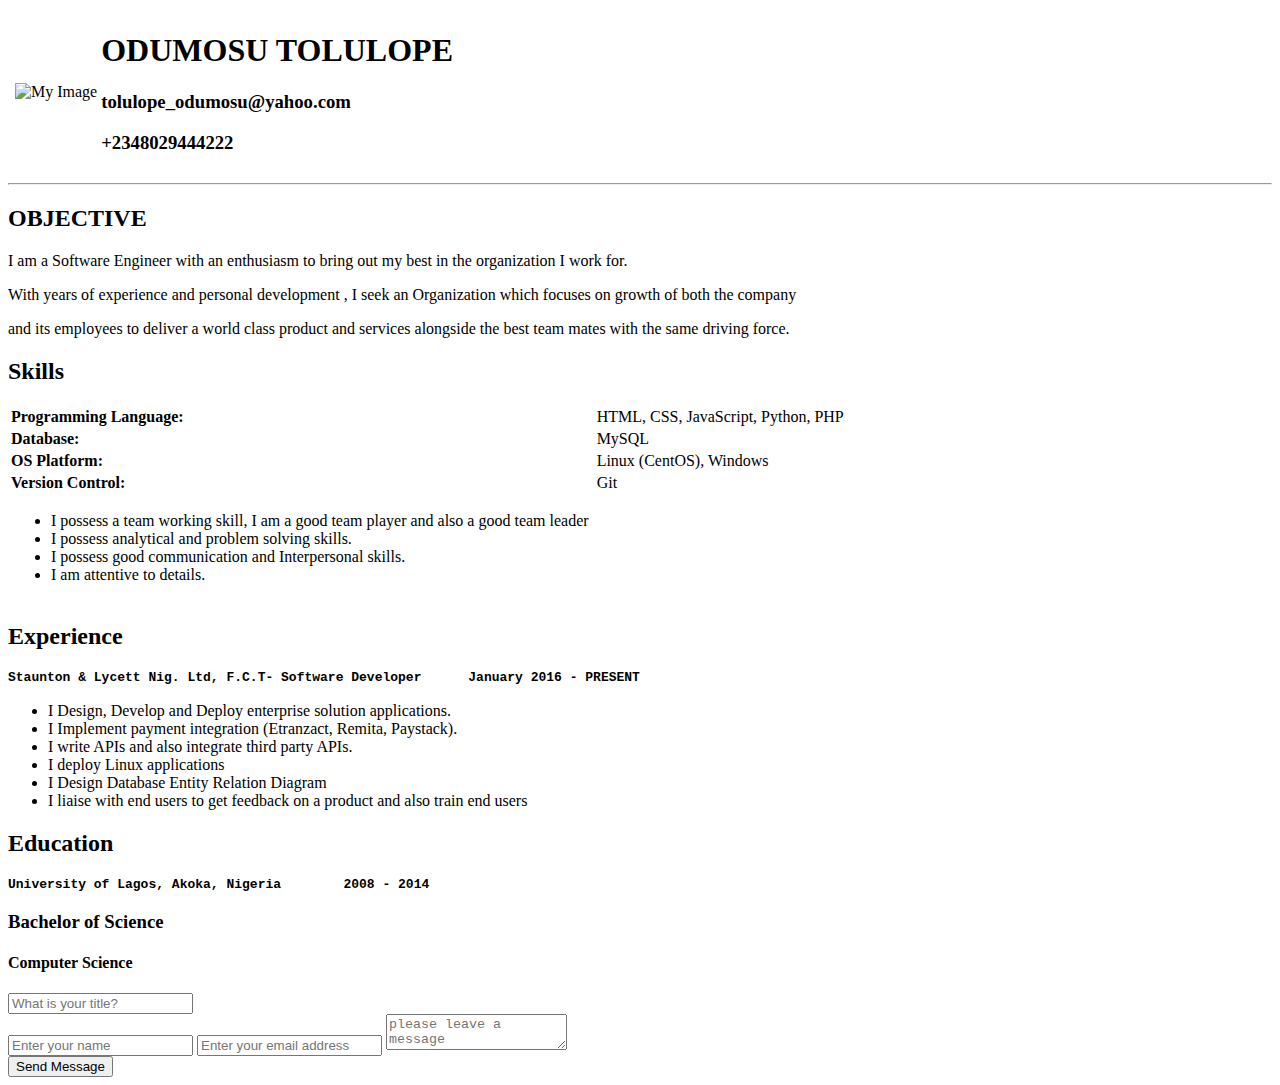
==== tolulope.html @ 9dbc5945 "CV updated" ====
<!DOCTYPE html>
<html>
<head>
	<title>TASK 1 :: TOLULOPE Resume</title>
</head>
<body>
	<!--Cv's Heading-->
	<header class="cv-heading">
		<aside>
			<table>
				<tr>
				
				<td></td>
				<td><img src="https://res.cloudinary.com/diverge6/image/upload/v1566494731/hng-img_ltn80j.png" alt="My Image"></td>
				<td>
					<h1><strong>ODUMOSU TOLULOPE</strong></h1>
					<h3><strong>tolulope_odumosu@yahoo.com</strong></h3>
					<h3><strong>+2348029444222</strong></h3>
				</td>
				</tr>
			</table>
		</aside>
	</header>
	<hr>
	<!--Cv's Content-->
	<section id="objective">
		<h2><strong>OBJECTIVE</strong></h2>
		<div>
			<p>I am a Software Engineer with an enthusiasm to bring out my best in the organization I work for. </p>
			<p>With years of experience and personal development , I seek an Organization which focuses on growth of both the 
			<span>company</span></p>
			<p>and its employees to deliver a world class product and services alongside the best team mates with the 
			same driving force.</p>
		</div>
	</section>
	<section id="skills-expertise">
		<h2><strong>Skills</strong></h2>
		<table>
			<tr>
				<td><strong>Programming Language:</strong></td>
				<td>&nbsp;HTML, CSS, JavaScript, Python, PHP</td>
			</tr>
			<tr>
				<td><strong>Database:</strong></td>
				<td>&nbsp;MySQL</td>
			</tr>
			<tr>
				<td><strong>OS Platform:</strong></td>
				<td>&nbsp;Linux (CentOS), Windows</td>
			</tr>
			<tr>
				<td><strong>Version Control:</strong></td>
				<td>&nbsp;Git</td>
			</tr>
			<tr>
				<td>
					<ul>
						<li>I possess a team working skill, I am a good team player and also a good team leader</li>
						<li>I possess analytical and problem solving skills.</li>
						<li>I possess good communication and Interpersonal skills.</li>
						<li>I am attentive to details.</li>
					</ul>
				</td>
			</tr>
		</table> 
	</section>
	<section id="experience">
		<h2><strong>Experience</strong></h2>
		<pre><h4>Staunton & Lycett Nig. Ltd, F.C.T- Software Developer&nbsp;&nbsp;&nbsp;&nbsp;&nbsp;&nbsp;January 2016 - PRESENT</h4></h4></pre>
		<ul>
			<li>I Design, Develop and Deploy enterprise solution applications.</li>
			<li>I Implement payment integration (Etranzact, Remita, Paystack).</li>
			<li>I write APIs and also integrate third party APIs.</li>
			<li>I deploy Linux applications</li>
			<li>I Design Database Entity Relation Diagram</li>
			<li>I liaise with end users to get feedback on a product and also train end users</li>
		</ul>
	</section>
	<section id="education">
		<h2><strong>Education</strong></h2>
		<pre><h4>University of Lagos, Akoka, Nigeria&nbsp;&nbsp;&nbsp;&nbsp;&nbsp;&nbsp;&nbsp;&nbsp;2008 - 2014</h4></h4></pre>
		<h3>Bachelor of Science</h3>
		<h4>Computer Science</h4>
	</section>
	<section class="contact">
		<div class="error-msg"></div>
	<form action="" method="post" id="contact-form">
		<input id="title" type="text" name="title" placeholder="What is your title?" required>
		<div class="error"></div>
		<input id="name" type="text" name="contact-name" placeholder="Enter your name" required="true">
		<input id="email" type="email" name="contact-email" placeholder="Enter your email address" required="true">
		<textarea id="msg" name="message" id="contact-msg" placeholder="please leave a message" required="true"></textarea>
		<div class="error"></div>
		<button name="submit" value="Send Message" id="contact-btn">Send Message</button>
	</form>
	</section>
	
<script type="text/javascript" src="js/contact.js"></script>
</body>
</html>
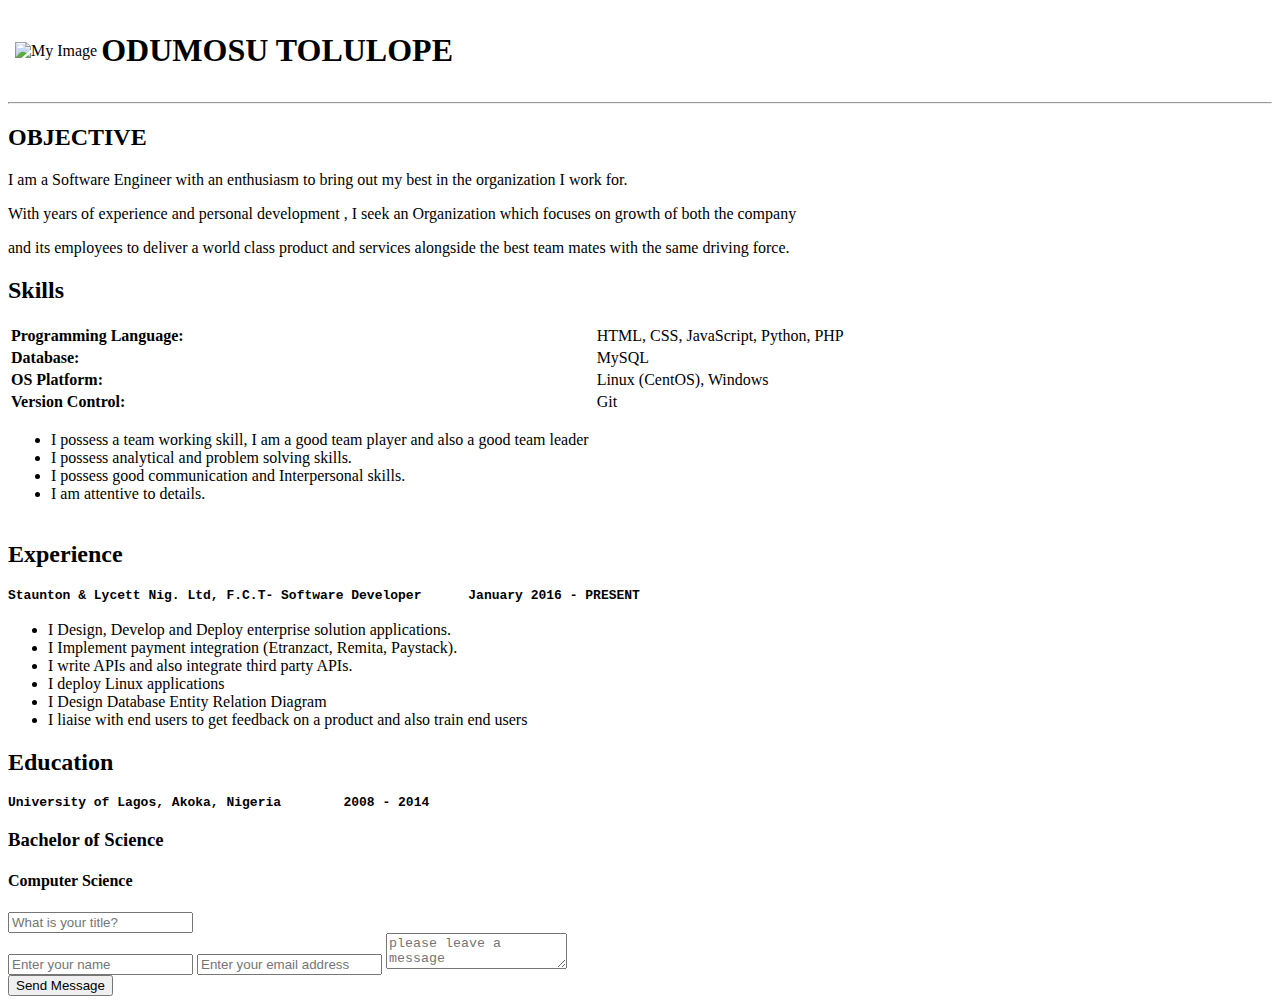
==== commit cc5d1e96: "Update tolulope.html" ====
--- a/tolulope.html
+++ b/tolulope.html
@@ -14,8 +14,6 @@
 				<td><img src="https://res.cloudinary.com/diverge6/image/upload/v1566494731/hng-img_ltn80j.png" alt="My Image"></td>
 				<td>
 					<h1><strong>ODUMOSU TOLULOPE</strong></h1>
-					<h3><strong>tolulope_odumosu@yahoo.com</strong></h3>
-					<h3><strong>+2348029444222</strong></h3>
 				</td>
 				</tr>
 			</table>
@@ -97,4 +95,4 @@
 	
 <script type="text/javascript" src="js/contact.js"></script>
 </body>
-</html>+</html>
